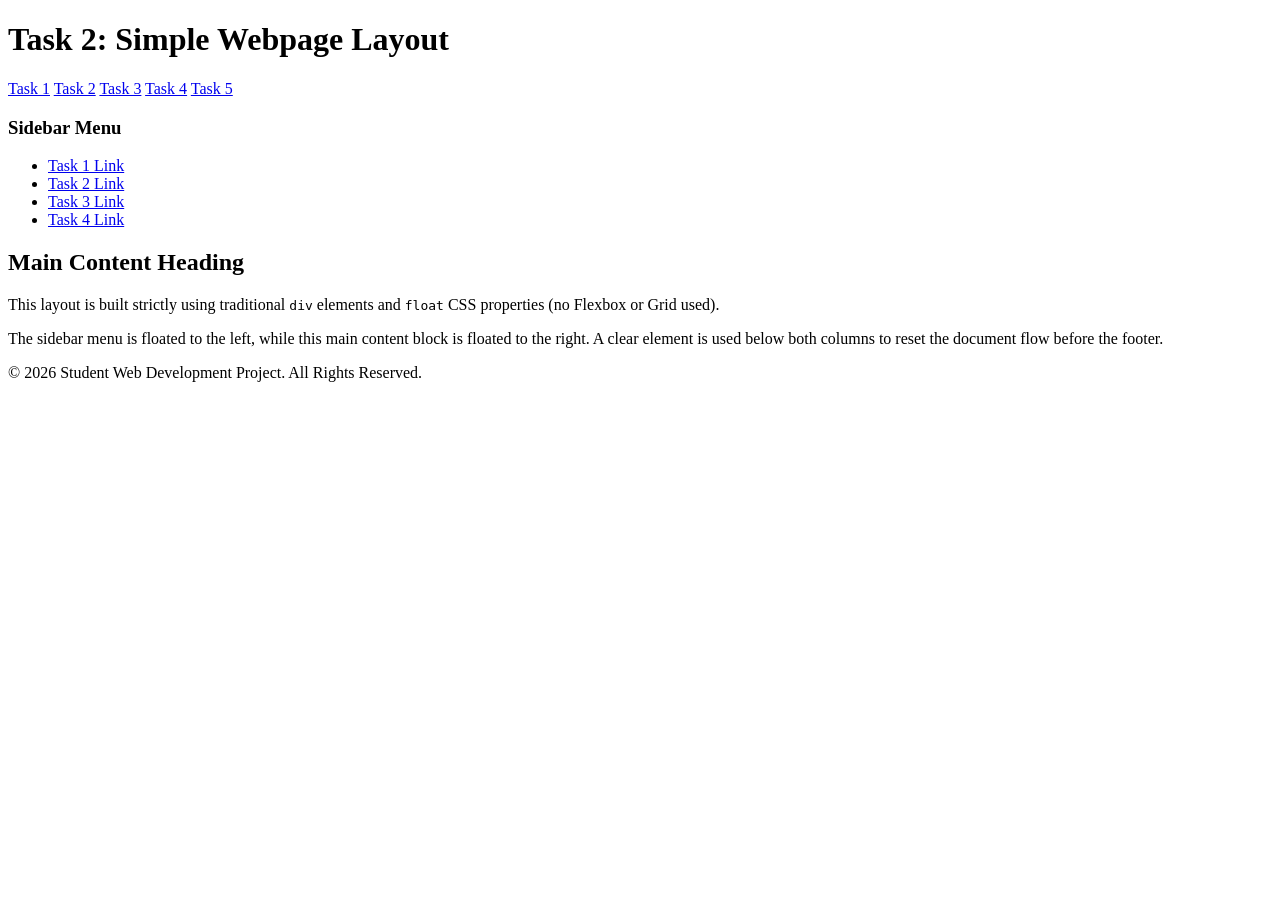
==== task2.html @ c72e68da "Initial commit" ====
<!DOCTYPE html>
<html lang="en">
<head>
  <meta charset="UTF-8">
  <meta name="viewport" content="width=device-width, initial-scale=1.0">
  <title>Task 2 - Float Layout</title>
  <link rel="stylesheet" href="css/task2.css">
</head>
<body>
  <!-- Header Section -->
  <div id="header">
    <h1>Task 2: Simple Webpage Layout</h1>
    <div class="navbar">
      <a href="index.html">Task 1</a>
      <a href="task2.html" class="active">Task 2</a>
      <a href="task3.html">Task 3</a>
      <a href="task4.html">Task 4</a>
      <a href="task5.html">Task 5</a>
    </div>
  </div>

  <div id="main-container">
    <!-- Sidebar Menu (Left Column) -->
    <div id="sidebar">
      <h3>Sidebar Menu</h3>
      <ul>
        <li><a href="#task1">Task 1 Link</a></li>
        <li><a href="#task2">Task 2 Link</a></li>
        <li><a href="#task3">Task 3 Link</a></li>
        <li><a href="#task4">Task 4 Link</a></li>
      </ul>
    </div>

    <!-- Main Content / Aside (Right Column) -->
    <div id="main-content">
      <h2>Main Content Heading</h2>
      <p>This layout is built strictly using traditional <code>div</code> elements and <code>float</code> CSS properties (no Flexbox or Grid used).</p>
      <p>The sidebar menu is floated to the left, while this main content block is floated to the right. A clear element is used below both columns to reset the document flow before the footer.</p>
    </div>

    <!-- Clearfix to reset float -->
    <div class="clearfix"></div>
  </div>

  <!-- Footer Section -->
  <div id="footer">
    <p>&copy; 2026 Student Web Development Project. All Rights Reserved.</p>
  </div>
</body>
</html>
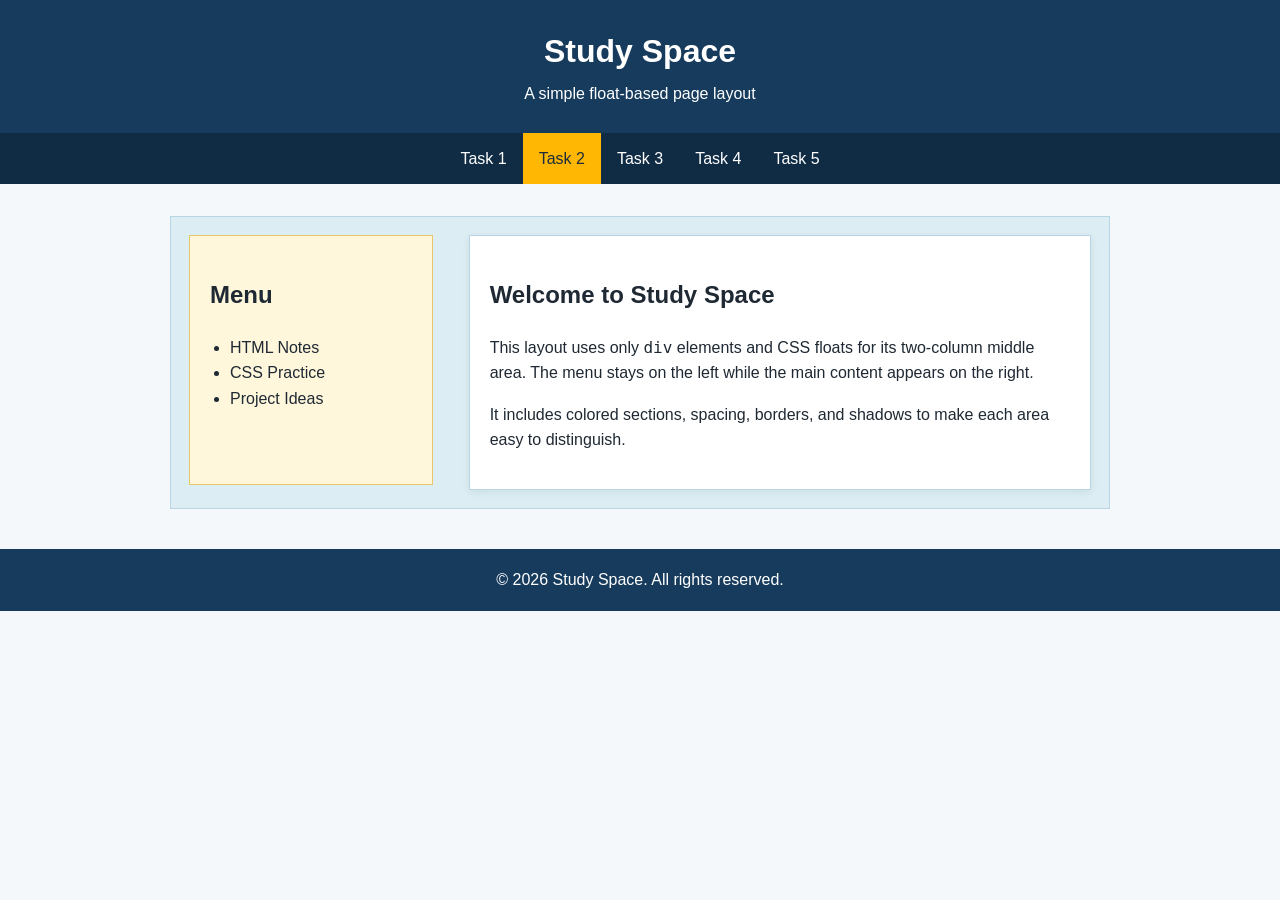
==== commit 16076fb6: "Add files via upload" ====
--- a/task2.html
+++ b/task2.html
@@ -1,50 +1,13 @@
 <!DOCTYPE html>
-<html lang="en">
-<head>
-  <meta charset="UTF-8">
-  <meta name="viewport" content="width=device-width, initial-scale=1.0">
-  <title>Task 2 - Float Layout</title>
-  <link rel="stylesheet" href="css/task2.css">
-</head>
+<html lang="en"><head><meta charset="UTF-8"><meta name="viewport" content="width=device-width, initial-scale=1.0"><title>Task 2 | Float Layout</title><link rel="stylesheet" href="styles.css"></head>
 <body>
-  <!-- Header Section -->
-  <div id="header">
-    <h1>Task 2: Simple Webpage Layout</h1>
-    <div class="navbar">
-      <a href="index.html">Task 1</a>
-      <a href="task2.html" class="active">Task 2</a>
-      <a href="task3.html">Task 3</a>
-      <a href="task4.html">Task 4</a>
-      <a href="task5.html">Task 5</a>
+  <div class="site-header"><h1>Study Space</h1><p>A simple float-based page layout</p></div>
+  <div class="navbar"><a href="index.html">Task 1</a><a class="active" href="task2.html">Task 2</a><a href="task3.html">Task 3</a><a href="task4.html">Task 4</a><a href="task5.html">Task 5</a></div>
+  <div class="container">
+    <div class="layout-wrap">
+      <div class="sidebar"><h2>Menu</h2><ul><li>HTML Notes</li><li>CSS Practice</li><li>Project Ideas</li></ul></div>
+      <div class="main-aside"><h2>Welcome to Study Space</h2><p>This layout uses only <code>div</code> elements and CSS floats for its two-column middle area. The menu stays on the left while the main content appears on the right.</p><p>It includes colored sections, spacing, borders, and shadows to make each area easy to distinguish.</p></div>
     </div>
   </div>
-
-  <div id="main-container">
-    <!-- Sidebar Menu (Left Column) -->
-    <div id="sidebar">
-      <h3>Sidebar Menu</h3>
-      <ul>
-        <li><a href="#task1">Task 1 Link</a></li>
-        <li><a href="#task2">Task 2 Link</a></li>
-        <li><a href="#task3">Task 3 Link</a></li>
-        <li><a href="#task4">Task 4 Link</a></li>
-      </ul>
-    </div>
-
-    <!-- Main Content / Aside (Right Column) -->
-    <div id="main-content">
-      <h2>Main Content Heading</h2>
-      <p>This layout is built strictly using traditional <code>div</code> elements and <code>float</code> CSS properties (no Flexbox or Grid used).</p>
-      <p>The sidebar menu is floated to the left, while this main content block is floated to the right. A clear element is used below both columns to reset the document flow before the footer.</p>
-    </div>
-
-    <!-- Clearfix to reset float -->
-    <div class="clearfix"></div>
-  </div>
-
-  <!-- Footer Section -->
-  <div id="footer">
-    <p>&copy; 2026 Student Web Development Project. All Rights Reserved.</p>
-  </div>
-</body>
-</html>+  <div class="site-footer">© 2026 Study Space. All rights reserved.</div>
+</body></html>
--- a/styles.css
+++ b/styles.css
@@ -0,0 +1,78 @@
+:root {
+  --navy: #173b5c;
+  --blue: #247ba0;
+  --mint: #e8f4f8;
+  --gold: #ffb703;
+  --ink: #1f2933;
+  --white: #ffffff;
+}
+
+* { box-sizing: border-box; }
+
+body {
+  margin: 0;
+  background: #f5f8fa;
+  color: var(--ink);
+  font-family: Arial, Helvetica, sans-serif;
+  font-size: 16px;
+  line-height: 1.6;
+}
+
+.site-header { background: var(--navy); color: var(--white); padding: 26px 20px; text-align: center; }
+.site-header h1 { margin: 0; font-size: 2rem; }
+.site-header p { margin: 4px 0 0; }
+
+.navbar { background: #102c44; padding: 0 14px; text-align: center; }
+.navbar a { color: var(--white); display: inline-block; padding: 13px 16px; text-decoration: none; }
+.navbar a:hover, .navbar a.active { background: var(--gold); color: #1e2d3d; }
+
+.container { margin: 32px auto; max-width: 980px; padding: 0 20px; }
+.card { background: var(--white); border: 1px solid #d8e2e8; border-radius: 14px; box-shadow: 0 5px 18px rgba(23, 59, 92, .09); margin-bottom: 24px; padding: 28px; }
+.section-title { border-bottom: 3px solid var(--gold); color: var(--navy); margin-top: 0; padding-bottom: 8px; }
+.profile-card { background: var(--mint); border: 3px solid var(--blue); border-radius: 18px; margin: 25px auto; max-width: 680px; padding: 28px; text-align: center; }
+.profile-card img, .tribute-photo { border: 5px solid var(--white); border-radius: 50%; box-shadow: 0 4px 15px rgba(0, 0, 0, .18); max-width: 190px; width: 100%; }
+.highlight { color: var(--blue); font-weight: bold; }
+#student-name { color: var(--navy); font-family: Georgia, serif; font-size: 2.2rem; margin: 12px 0 4px; }
+
+.btn { background: var(--blue); border-radius: 6px; color: var(--white); display: inline-block; margin-top: 10px; padding: 10px 18px; text-decoration: none; }
+.btn:hover { background: var(--navy); }
+.site-footer { background: var(--navy); color: var(--white); margin-top: 40px; padding: 18px; text-align: center; }
+
+/* Task 2: floats only, without Flexbox or Grid */
+.layout-wrap { background: #dceef4; border: 1px solid #b7d5e2; margin-top: 22px; padding: 18px; }
+.layout-wrap::after { clear: both; content: ""; display: table; }
+.sidebar { background: #fff7dc; border: 1px solid #e8c76a; float: left; min-height: 250px; padding: 20px; width: 27%; }
+.main-aside { background: var(--white); border: 1px solid #b7d5e2; box-shadow: 0 2px 8px rgba(0, 0, 0, .08); float: right; min-height: 250px; padding: 20px; width: 69%; }
+.sidebar ul { padding-left: 20px; }
+
+/* Task 4: table and form */
+#grades-heading { color: var(--navy); font-family: Georgia, serif; text-align: center; }
+.grades-table { border-collapse: collapse; margin: 0 auto; max-width: 700px; text-align: center; width: 100%; }
+.grades-table th, .grades-table td { border: 1px solid #aab9c3; padding: 12px; }
+.grades-table th { background: var(--navy); color: var(--white); }
+.grades-table tbody tr:nth-child(even) { background: #eaf5f9; }
+.grades-table .highlight-row { background: #fff0bf !important; font-weight: bold; }
+.form-box { background: var(--white); border-radius: 14px; box-shadow: 0 5px 18px rgba(23, 59, 92, .12); margin: 32px auto; max-width: 550px; padding: 28px; }
+.form-box label { display: block; font-weight: bold; margin-top: 14px; }
+.form-box input:not([type="radio"]), .form-box select, .form-box textarea { border: 1px solid #aab9c3; border-radius: 6px; font: inherit; padding: 10px; width: 100%; }
+.form-box textarea { min-height: 110px; resize: vertical; }
+.radio-line { margin-top: 8px; }
+.radio-line label { display: inline; font-weight: normal; margin-right: 15px; }
+.submit-button { background: var(--gold); border: 0; border-radius: 6px; color: #1e2d3d; cursor: pointer; font-size: 1rem; font-weight: bold; margin-top: 20px; padding: 11px 22px; }
+.submit-button:hover { background: var(--blue); color: var(--white); }
+
+/* Task 5: intentionally low-detail wireframes */
+.sitemap { background: var(--white); border: 2px dashed #758896; padding: 20px; text-align: center; }
+.sitemap span { background: #e8eef1; border: 1px solid #758896; display: inline-block; margin: 8px; padding: 8px 13px; }
+.wireframe { background: var(--white); border: 3px solid #4d5d68; margin: 25px auto; max-width: 700px; padding: 12px; }
+.wf-bar, .wf-footer { background: #d5dde1; border: 1px solid #4d5d68; min-height: 42px; padding: 9px; text-align: center; }
+.wf-main { border: 1px dashed #4d5d68; margin: 12px 0; min-height: 180px; padding: 40px 15px; text-align: center; }
+.wf-columns::after { clear: both; content: ""; display: table; }
+.wf-box { border: 1px dashed #4d5d68; float: left; margin-right: 2%; min-height: 130px; padding: 25px 8px; text-align: center; width: 32%; }
+.wf-box:last-child { margin-right: 0; }
+
+@media (max-width: 650px) {
+  .navbar a { padding: 10px 8px; }
+  .sidebar, .main-aside { float: none; margin-bottom: 16px; width: 100%; }
+  .wf-box { float: none; margin: 10px 0; width: 100%; }
+}
